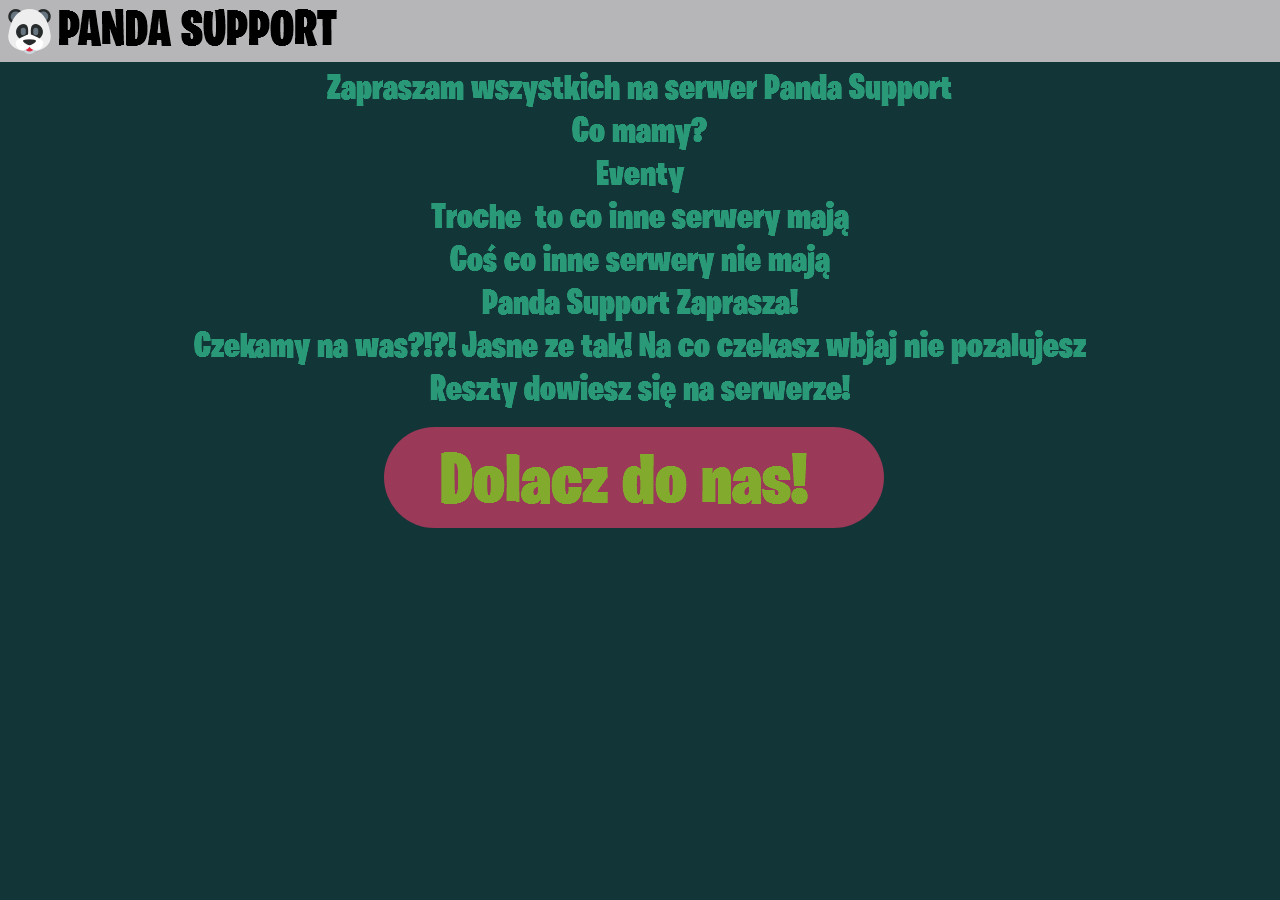
==== index.html @ 9274c7fd "Panda Support" ====
<!DOCTYPE html>
<html class="nojs html" lang="pl-PL">
 <head>

  <script type="text/javascript">
   if(typeof Muse == "undefined") window.Muse = {}; window.Muse.assets = {"required":["jquery-1.8.3.min.js", "museutils.js", "jquery.watch.js", "index.css"], "outOfDate":[]};
</script>
  
  <meta http-equiv="Content-type" content="text/html;charset=UTF-8"/>
  <meta name="generator" content="2015.1.0.342"/>
  <title>Panda Support</title>
  <meta name="viewport" content="width=device-width, initial-scale=1.0"/>
  <!-- CSS -->
  <link rel="stylesheet" type="text/css" href="css/site_global.css?131700929"/>
  <link rel="stylesheet" type="text/css" href="css/index.css?365629099" id="pagesheet"/>
  <!-- Other scripts -->
  <script type="text/javascript">
   document.documentElement.className = document.documentElement.className.replace(/\bnojs\b/g, 'js');
</script>
   </head>
 <body>

  <div class="clearfix borderbox" id="page"><!-- column -->
   <div class="browser_width colelem" id="u97-bw">
    <div id="u97"><!-- simple frame --></div>
   </div>
   <div class="clearfix colelem" id="pu122"><!-- group -->
    <div class="clip_frame" id="u122"><!-- image -->
     <img class="block" id="u122_img" src="images/495e6dc58a86913df2477399e3e78838.png" alt="" data-image-width="45" data-image-height="45"/>
    </div>
    <img id="u181-4" alt="PANDA SUPPORT" src="images/u181-4.png" data-image-width="288"/><!-- rasterized frame -->
   </div>
   <img class="colelem" id="u185-18" alt="Zapraszam wszystkich na serwer Panda Support Co mamy? Eventy Troche to co inne serwery mają Coś co inne serwery nie mają Panda Support Zaprasza! Czekamy na was?!?! Jasne ze tak! Na co czekasz wbjaj nie pozalujesz Reszty dowiesz się na serwerze!" src="images/u185-18.png" data-image-width="899"/><!-- rasterized frame -->
   <div class="rounded-corners clearfix colelem" id="u161"><!-- group -->
    <a class="nonblock nontext grpelem" id="u109-4" href="https://discord.gg/4xmy7SY"><!-- rasterized frame --><img id="u109-4_img" alt="Dolacz do nas!" src="images/u109-4.png" data-image-width="464"/></a>
   </div>
   <div class="verticalspacer"></div>
  </div>
  <!-- JS includes -->
  <script type="text/javascript">
   if (document.location.protocol != 'https:') document.write('\x3Cscript src="http://musecdn.businesscatalyst.com/scripts/4.0/jquery-1.8.3.min.js" type="text/javascript">\x3C/script>');
</script>
  <script type="text/javascript">
   window.jQuery || document.write('\x3Cscript src="scripts/jquery-1.8.3.min.js" type="text/javascript">\x3C/script>');
</script>
  <script src="scripts/museutils.js?4190794036" type="text/javascript"></script>
  <script src="scripts/whatinput.js?84559013" type="text/javascript"></script>
  <script src="scripts/jquery.watch.js?349565855" type="text/javascript"></script>
  <!-- Other scripts -->
  <script type="text/javascript">
   $(document).ready(function() { try {
(function(){var a={},b=function(a){if(a.match(/^rgb/))return a=a.replace(/\s+/g,"").match(/([\d\,]+)/gi)[0].split(","),(parseInt(a[0])<<16)+(parseInt(a[1])<<8)+parseInt(a[2]);if(a.match(/^\#/))return parseInt(a.substr(1),16);return 0};(function(){$('link[type="text/css"]').each(function(){var b=($(this).attr("href")||"").match(/\/?css\/([\w\-]+\.css)\?(\d+)/);b&&b[1]&&b[2]&&(a[b[1]]=b[2])})})();(function(){$("body").append('<div class="version" style="display:none; width:1px; height:1px;"></div>');
for(var c=$(".version"),d=0;d<Muse.assets.required.length;){var f=Muse.assets.required[d],g=f.match(/([\w\-\.]+)\.(\w+)$/),k=g&&g[1]?g[1]:null,g=g&&g[2]?g[2]:null;switch(g.toLowerCase()){case "css":k=k.replace(/\W/gi,"_").replace(/^([^a-z])/gi,"_$1");c.addClass(k);var g=b(c.css("color")),h=b(c.css("background-color"));g!=0||h!=0?(Muse.assets.required.splice(d,1),"undefined"!=typeof a[f]&&(g!=a[f]>>>24||h!=(a[f]&16777215))&&Muse.assets.outOfDate.push(f)):d++;c.removeClass(k);break;case "js":k.match(/^jquery-[\d\.]+/gi)&&
typeof $!="undefined"?Muse.assets.required.splice(d,1):d++;break;default:throw Error("Unsupported file type: "+g);}}c.remove();if(Muse.assets.outOfDate.length||Muse.assets.required.length)c="Brak niektórych plików na serwerze lub niektóre pliki na serwerze są nieprawidłowe. Wyczyść pamięć podręczną przeglądarki i spróbuj ponownie. Jeśli problem nie zniknie, skontaktuj się z autorem witryny.",(d=location&&location.search&&location.search.match&&location.search.match(/muse_debug/gi))&&Muse.assets.outOfDate.length&&(c+="\nOut of date: "+Muse.assets.outOfDate.join(",")),d&&Muse.assets.required.length&&(c+="\nMissing: "+Muse.assets.required.join(",")),alert(c)})()})();/* body */
Muse.Utils.transformMarkupToFixBrowserProblemsPreInit();/* body */
Muse.Utils.prepHyperlinks(true);/* body */
Muse.Utils.resizeHeight('.browser_width');/* resize height */
Muse.Utils.requestAnimationFrame(function() { $('body').addClass('initialized'); });/* mark body as initialized */
Muse.Utils.fullPage('#page');/* 100% height page */
Muse.Utils.showWidgetsWhenReady();/* body */
Muse.Utils.transformMarkupToFixBrowserProblems();/* body */
} catch(e) { if (e && 'function' == typeof e.notify) e.notify(); else Muse.Assert.fail('Error calling selector function:' + e); }});
</script>
   </body>
</html>
---- css/site_global.css ----
html
{
	min-height: 100%;
	min-width: 100%;
	-ms-text-size-adjust: none;
}

body,div,dl,dt,dd,ul,ol,li,nav,h1,h2,h3,h4,h5,h6,pre,code,form,fieldset,legend,input,button,textarea,p,blockquote,th,td,a
{
	margin: 0px;
	padding: 0px;
	border-width: 0px;
	border-style: solid;
	border-color: transparent;
	-webkit-transform-origin: left top;
	-ms-transform-origin: left top;
	-o-transform-origin: left top;
	transform-origin: left top;
	background-repeat: no-repeat;
}

.transition
{
	-webkit-transition-property: background-image,background-position,background-color,border-color,border-radius,color,font-size,font-style,font-weight,letter-spacing,line-height,text-align,box-shadow,text-shadow,opacity;
	transition-property: background-image,background-position,background-color,border-color,border-radius,color,font-size,font-style,font-weight,letter-spacing,line-height,text-align,box-shadow,text-shadow,opacity;
}

.transition *
{
	-webkit-transition: inherit;
	transition: inherit;
}

table
{
	border-collapse: collapse;
	border-spacing: 0px;
}

fieldset,img
{
	border: 0px;
	border-style: solid;
	-webkit-transform-origin: left top;
	-ms-transform-origin: left top;
	-o-transform-origin: left top;
	transform-origin: left top;
}

address,caption,cite,code,dfn,em,strong,th,var,optgroup
{
	font-style: inherit;
	font-weight: inherit;
}

del,ins
{
	text-decoration: none;
}

li
{
	list-style: none;
}

caption,th
{
	text-align: left;
}

h1,h2,h3,h4,h5,h6
{
	font-size: 100%;
	font-weight: inherit;
}

input,button,textarea,select,optgroup,option
{
	font-family: inherit;
	font-size: inherit;
	font-style: inherit;
	font-weight: inherit;
}

body
{
	font-family: Arial, Helvetica Neue, Helvetica, sans-serif;
	text-align: left;
	font-size: 14px;
	line-height: 17px;
	word-wrap: break-word;
	text-rendering: optimizeLegibility;/* kerning, primarily */
	-moz-font-feature-settings: 'liga';
	-ms-font-feature-settings: 'liga';
	-webkit-font-feature-settings: 'liga';
	font-feature-settings: 'liga';
}

a:link
{
	color: #0000FF;
	text-decoration: underline;
}

a:visited
{
	color: #800080;
	text-decoration: underline;
}

a:hover
{
	color: #0000FF;
	text-decoration: underline;
}

a:active
{
	color: #EE0000;
	text-decoration: underline;
}

a.nontext /* used to override default properties of 'a' tag */
{
	color: black;
	text-decoration: none;
	font-style: normal;
	font-weight: normal;
}

.normal_text
{
	color: #000000;
	direction: ltr;
	font-family: Arial, Helvetica Neue, Helvetica, sans-serif;
	font-size: 14px;
	font-style: normal;
	font-weight: normal;
	letter-spacing: 0px;
	line-height: 17px;
	text-align: left;
	text-decoration: none;
	text-indent: 0px;
	text-transform: none;
	vertical-align: 0px;
	padding: 0px;
}

.list0 li:before
{
	position: absolute;
	right: 100%;
	letter-spacing: 0px;
	text-decoration: none;
	font-weight: normal;
	font-style: normal;
}

.rtl-list li:before
{
	right: auto;
	left: 100%;
}

.nls-None > li:before,.nls-None .list3 > li:before,.nls-None .list6 > li:before
{
	margin-right: 6px;
	content: '•';
}

.nls-None .list1 > li:before,.nls-None .list4 > li:before,.nls-None .list7 > li:before
{
	margin-right: 6px;
	content: '○';
}

.nls-None,.nls-None .list1,.nls-None .list2,.nls-None .list3,.nls-None .list4,.nls-None .list5,.nls-None .list6,.nls-None .list7,.nls-None .list8
{
	padding-left: 34px;
}

.nls-None.rtl-list,.nls-None .list1.rtl-list,.nls-None .list2.rtl-list,.nls-None .list3.rtl-list,.nls-None .list4.rtl-list,.nls-None .list5.rtl-list,.nls-None .list6.rtl-list,.nls-None .list7.rtl-list,.nls-None .list8.rtl-list
{
	padding-left: 0px;
	padding-right: 34px;
}

.nls-None .list2 > li:before,.nls-None .list5 > li:before,.nls-None .list8 > li:before
{
	margin-right: 6px;
	content: '-';
}

.nls-None.rtl-list > li:before,.nls-None .list1.rtl-list > li:before,.nls-None .list2.rtl-list > li:before,.nls-None .list3.rtl-list > li:before,.nls-None .list4.rtl-list > li:before,.nls-None .list5.rtl-list > li:before,.nls-None .list6.rtl-list > li:before,.nls-None .list7.rtl-list > li:before,.nls-None .list8.rtl-list > li:before
{
	margin-right: 0px;
	margin-left: 6px;
}

.TabbedPanelsTab
{
	white-space: nowrap;
}

.MenuBar .MenuBarView,.MenuBar .SubMenuView /* Resets for ul and li in menus */
{
	display: block;
	list-style: none;
}

.MenuBar .SubMenu
{
	display: none;
	position: absolute;
}

.NoWrap
{
	white-space: nowrap;
	word-wrap: normal;
}

.rootelem /* the root of the artwork tree */
{
	margin-left: auto;
	margin-right: auto;
}

.colelem /* a child element of a column */
{
	display: inline;
	float: left;
	clear: both;
}

.clearfix:after /* force a container to fit around floated items */
{
	content: "\0020";
	visibility: hidden;
	display: block;
	height: 0px;
	clear: both;
}

*:first-child+html .clearfix /* IE7 */
{
	zoom: 1;
}

.clip_frame /* used to clip the contents as in the case of an image frame */
{
	overflow: hidden;
}

.popup_anchor /* anchors an abspos popup */
{
	position: relative;
	width: 0px;
	height: 0px;
}

.popup_element
{
	z-index: 100000;
}

.svg
{
	display: block;
	vertical-align: top;
}

span.wrap /* used to force wrap after floated array when nested inside a paragraph */
{
	content: '';
	clear: left;
	display: block;
}

span.actAsInlineDiv /* used to simulate a DIV with inline display when already nested inside a paragraph */
{
	display: inline-block;
}

.position_content,.excludeFromNormalFlow /* used when child content is larger than parent */
{
	float: left;
}

.preload_images /* used to preload images used in non-default states */
{
	position: absolute;
	overflow: hidden;
	left: -9999px;
	top: -9999px;
	height: 1px;
	width: 1px;
}

.preload /* used to specifiy the dimension of preload item */
{
	height: 1px;
	width: 1px;
}

.animateStates
{
	-webkit-transition: 0.3s ease-in-out;
	-moz-transition: 0.3s ease-in-out;
	-o-transition: 0.3s ease-in-out;
	transition: 0.3s ease-in-out;
}

[data-whatinput="mouse"] *:focus,[data-whatinput="touch"] *:focus,input:focus,textarea:focus
{
	outline: none;
}

textarea
{
	resize: none;
	overflow: auto;
}

.fld-prompt /* form placeholders cursor behavior */
{
	pointer-events: none;
}

.wrapped-input /* form inputs & placeholders let div styling show thru */
{
	position: absolute;
	top: 0px;
	left: 0px;
	background: transparent;
	border: none;
}

.submit-btn /* form submit buttons on top of sibling elements */
{
	z-index: 50000;
	cursor: pointer;
}

.anchor_item /* used to specify anchor properties */
{
	width: 22px;
	height: 18px;
}

.MenuBar .SubMenuVisible,.MenuBarVertical .SubMenuVisible,.MenuBar .SubMenu .SubMenuVisible,.popup_element.Active,span.actAsPara,.actAsDiv,a.nonblock.nontext,img.block
{
	display: block;
}

.ose_ei
{
	visibility: hidden;
	z-index: 0;
}

.widget_invisible,.js .invi,.js .mse_pre_init,.js .an_invi /* used to hide the widget before loaded */
{
	visibility: hidden;
}

.no_vert_scroll
{
	overflow-y: hidden;
}

.always_vert_scroll
{
	overflow-y: scroll;
}

.always_horz_scroll
{
	overflow-x: scroll;
}

.fullscreen
{
	overflow: hidden;
	left: 0px;
	top: 0px;
	position: fixed;
	height: 100%;
	width: 100%;
	-moz-box-sizing: border-box;
	-webkit-box-sizing: border-box;
	-ms-box-sizing: border-box;
	box-sizing: border-box;
}

.fullwidth
{
	position: absolute;
}

.borderbox
{
	-moz-box-sizing: border-box;
	-webkit-box-sizing: border-box;
	-ms-box-sizing: border-box;
	box-sizing: border-box;
}

.scroll_wrapper
{
	position: absolute;
	overflow: auto;
	left: 0px;
	right: 0px;
	top: 0px;
	bottom: 0px;
	padding-top: 0px;
	padding-bottom: 0px;
	margin-top: 0px;
	margin-bottom: 0px;
}

.browser_width > *
{
	position: absolute;
	left: 0px;
	right: 0px;
}

.list0 li,.MenuBar .MenuItemContainer,.SlideShowContentPanel .fullscreen img
{
	position: relative;
}

.grpelem,.accordion_wrapper /* a child element of a group */
{
	display: inline;
	float: left;
}

.fld-checkbox input[type=checkbox],.fld-radiobutton input[type=radio] /* Hide native checkbox */
{
	position: absolute;
	overflow: hidden;
	clip: rect(0px, 0px, 0px, 0px);
	height: 1px;
	width: 1px;
	margin: -1px;
	padding: 0px;
	border: 0px;
}

.fld-checkbox input[type=checkbox] + label,.fld-radiobutton input[type=radio] + label
{
	display: inline-block;
	background-repeat: no-repeat;
	cursor: pointer;
	float: left;
	width: 100%;
	height: 100%;
}

.pointer_cursor,.fld-recaptcha-mode,.fld-recaptcha-refresh,.fld-recaptcha-help
{
	cursor: pointer;
}

p,h1,h2,h3,h4,h5,h6,ol,ul,span.actAsPara /* disable Android font boosting */
{
	max-height: 1000000px;
}

.superscript
{
	vertical-align: super;
	font-size: 66%;
	line-height: 0px;
}

.subscript
{
	vertical-align: sub;
	font-size: 66%;
	line-height: 0px;
}

.horizontalSlideShow /* disable left-right panning on horizondal slide shows */
{
	-ms-touch-action: pan-y;
	touch-action: pan-y;
}

.verticalSlideShow /* disable up-down panning on vertical slide shows */
{
	-ms-touch-action: pan-x;
	touch-action: pan-x;
}

.colelem100,.verticalspacer /* a child element of a column that is 100% width */
{
	clear: both;
}

.popup_element.Inactive,.js .disn,.hidden,.breakpoint
{
	display: none;
}

#muse_css_mq
{
	position: absolute;
	display: none;
	background-color: #FFFFFE;
}

.fluid_height_spacer
{
	position: static;
	width: 0.01px;
	float: left;
}

@media screen and (-webkit-min-device-pixel-ratio:0)
{
	body
	{
		text-rendering: auto;
	}
}
---- css/index.css ----
.version.index /* version checker */
{
	color: #000015;
	background-color: #CB0EAB;
}

#muse_css_mq
{
	background-color: #FFFFFF;
}

#page
{
	z-index: 1;
	min-height: 437.5999999999999px;
	background-image: none;
	border-width: 0px;
	border-color: #000000;
	background-color: #123638;
	padding-bottom: 62.40000000000009px;
	width: 100%;
	max-width: 960px;
	margin-left: auto;
	margin-right: auto;
}

#u97
{
	z-index: 2;
	height: 62px;
	background-color: #B6B5B8;
}

.js body
{
	visibility: hidden;
}

.js body.initialized
{
	visibility: visible;
}

#u97-bw
{
	z-index: 2;
	height: 62px;
}

#pu122
{
	padding-bottom: 60px;
	margin-top: -60px;
	width: 100%;
}

#u122
{
	z-index: 3;
	background-color: transparent;
	position: fixed;
	top: 9px;
	left: 7px;
	width: 4.69%;
	max-width: 45px;
}

#u122_img
{
	width: 100%;
}

#u181-4
{
	z-index: 10;
	display: block;
	vertical-align: top;
	position: fixed;
	top: 2px;
	left: 58px;
	width: 30%;
	max-width: 288px;
}

#u185-18
{
	z-index: 14;
	display: block;
	vertical-align: top;
	margin-top: 6px;
	position: relative;
	width: 93.65%;
	margin-left: 3.18%;
	left: -1px;
}

#u161
{
	z-index: 5;
	border-width: 0px;
	border-color: transparent;
	background-color: #9B3958;
	border-radius: 97px;
	margin-top: 15px;
	position: relative;
	width: 52.09%;
	margin-left: 23.34%;
}

#u109-4
{
	z-index: 6;
	position: relative;
	margin-right: -10000px;
	margin-top: 15px;
	width: 92.81%;
	left: 11.21%;
}

#u109-4_img
{
	display: block;
	vertical-align: top;
	width: 100%;
}

.html
{
	background-color: #123638;
}

body
{
	position: relative;
	min-width: 320px;
}
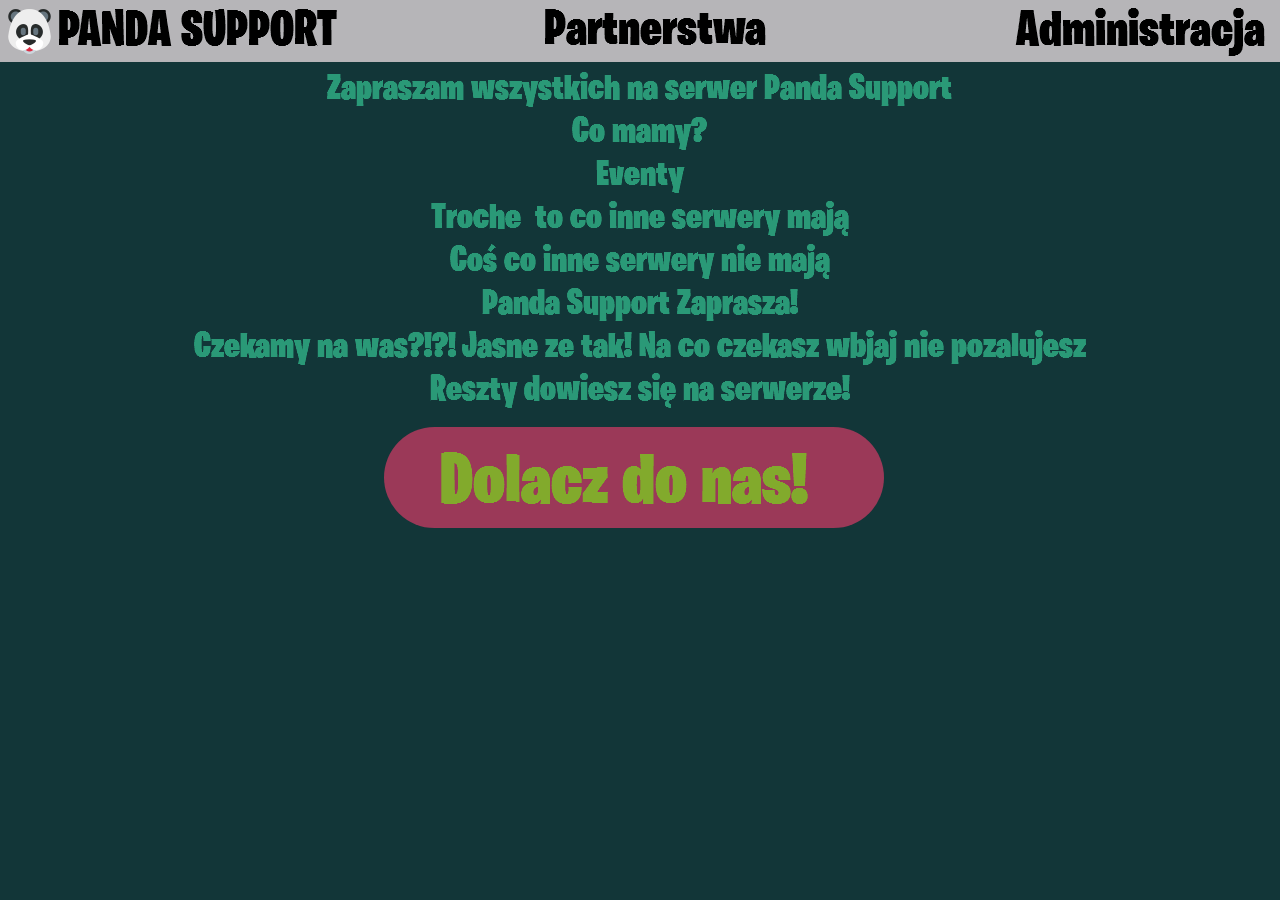
==== commit 21366a16: "Panda Support" ====
--- a/index.html
+++ b/index.html
@@ -12,7 +12,7 @@
   <meta name="viewport" content="width=device-width, initial-scale=1.0"/>
   <!-- CSS -->
   <link rel="stylesheet" type="text/css" href="css/site_global.css?131700929"/>
-  <link rel="stylesheet" type="text/css" href="css/index.css?365629099" id="pagesheet"/>
+  <link rel="stylesheet" type="text/css" href="css/index.css?4117731569" id="pagesheet"/>
   <!-- Other scripts -->
   <script type="text/javascript">
    document.documentElement.className = document.documentElement.className.replace(/\bnojs\b/g, 'js');
@@ -20,20 +20,23 @@
    </head>
  <body>
 
-  <div class="clearfix borderbox" id="page"><!-- column -->
-   <div class="browser_width colelem" id="u97-bw">
-    <div id="u97"><!-- simple frame --></div>
+  <div class="clearfix borderbox" id="page"><!-- group -->
+   <div class="browser_width grpelem" id="u97-bw">
+    <div id="u97"><!-- group -->
+     <div class="clearfix" id="u97_align_to_page">
+      <a class="nonblock nontext grpelem" id="u323-4" href="partnerstwa.html"><!-- rasterized frame --><img id="u323-4_img" alt="Partnerstwa" src="images/u323-4.png" data-image-width="275"/></a>
+     </div>
+    </div>
    </div>
-   <div class="clearfix colelem" id="pu122"><!-- group -->
-    <div class="clip_frame" id="u122"><!-- image -->
-     <img class="block" id="u122_img" src="images/495e6dc58a86913df2477399e3e78838.png" alt="" data-image-width="45" data-image-height="45"/>
-    </div>
-    <img id="u181-4" alt="PANDA SUPPORT" src="images/u181-4.png" data-image-width="288"/><!-- rasterized frame -->
+   <div class="clip_frame" id="u122"><!-- image -->
+    <img class="block" id="u122_img" src="images/495e6dc58a86913df2477399e3e78838.png" alt="" data-image-width="45" data-image-height="45"/>
    </div>
-   <img class="colelem" id="u185-18" alt="Zapraszam wszystkich na serwer Panda Support Co mamy? Eventy Troche to co inne serwery mają Coś co inne serwery nie mają Panda Support Zaprasza! Czekamy na was?!?! Jasne ze tak! Na co czekasz wbjaj nie pozalujesz Reszty dowiesz się na serwerze!" src="images/u185-18.png" data-image-width="899"/><!-- rasterized frame -->
-   <div class="rounded-corners clearfix colelem" id="u161"><!-- group -->
+   <img class="grpelem" id="u185-18" alt="Zapraszam wszystkich na serwer Panda Support Co mamy? Eventy Troche to co inne serwery mają Coś co inne serwery nie mają Panda Support Zaprasza! Czekamy na was?!?! Jasne ze tak! Na co czekasz wbjaj nie pozalujesz Reszty dowiesz się na serwerze!" src="images/u185-18.png" data-image-width="899"/><!-- rasterized frame -->
+   <img id="u181-4" alt="PANDA SUPPORT" src="images/u181-4.png" data-image-width="288"/><!-- rasterized frame -->
+   <div class="rounded-corners clearfix grpelem" id="u161"><!-- group -->
     <a class="nonblock nontext grpelem" id="u109-4" href="https://discord.gg/4xmy7SY"><!-- rasterized frame --><img id="u109-4_img" alt="Dolacz do nas!" src="images/u109-4.png" data-image-width="464"/></a>
    </div>
+   <a class="nonblock nontext" id="u192-4" href="administracja.html"><!-- rasterized frame --><img id="u192-4_img" alt="Administracja" src="images/u192-4.png" data-image-width="311"/></a>
    <div class="verticalspacer"></div>
   </div>
   <!-- JS includes -->
--- a/css/index.css
+++ b/css/index.css
@@ -1,7 +1,7 @@
 .version.index /* version checker */
 {
-	color: #000015;
-	background-color: #CB0EAB;
+	color: #0000F5;
+	background-color: #6F98F1;
 }
 
 #muse_css_mq
@@ -12,12 +12,12 @@
 #page
 {
 	z-index: 1;
-	min-height: 437.5999999999999px;
+	min-height: 438px;
 	background-image: none;
 	border-width: 0px;
 	border-color: #000000;
 	background-color: #123638;
-	padding-bottom: 62.40000000000009px;
+	padding-bottom: 62px;
 	width: 100%;
 	max-width: 960px;
 	margin-left: auto;
@@ -27,8 +27,27 @@
 #u97
 {
 	z-index: 2;
-	height: 62px;
+	min-height: 61px;
 	background-color: #B6B5B8;
+	padding-bottom: 1px;
+}
+
+#u97_align_to_page
+{
+	margin-left: auto;
+	margin-right: auto;
+	position: relative;
+	max-width: 960px;
+}
+
+#u323-4
+{
+	z-index: 36;
+	position: relative;
+	margin-right: -10000px;
+	margin-top: 1px;
+	width: 28.65%;
+	left: 40%;
 }
 
 .js body
@@ -44,14 +63,7 @@
 #u97-bw
 {
 	z-index: 2;
-	height: 62px;
-}
-
-#pu122
-{
-	padding-bottom: 60px;
-	margin-top: -60px;
-	width: 100%;
+	min-height: 61px;
 }
 
 #u122
@@ -70,6 +82,19 @@
 	width: 100%;
 }
 
+#u185-18
+{
+	z-index: 14;
+	display: block;
+	vertical-align: top;
+	position: relative;
+	margin-right: -10000px;
+	margin-top: 68px;
+	width: 93.65%;
+	margin-left: 3.18%;
+	left: -1px;
+}
+
 #u181-4
 {
 	z-index: 10;
@@ -82,18 +107,6 @@
 	max-width: 288px;
 }
 
-#u185-18
-{
-	z-index: 14;
-	display: block;
-	vertical-align: top;
-	margin-top: 6px;
-	position: relative;
-	width: 93.65%;
-	margin-left: 3.18%;
-	left: -1px;
-}
-
 #u161
 {
 	z-index: 5;
@@ -101,10 +114,11 @@
 	border-color: transparent;
 	background-color: #9B3958;
 	border-radius: 97px;
-	margin-top: 15px;
 	position: relative;
+	margin-right: -10000px;
+	margin-top: 427px;
 	width: 52.09%;
-	margin-left: 23.34%;
+	left: 23.34%;
 }
 
 #u109-4
@@ -117,7 +131,17 @@
 	left: 11.21%;
 }
 
-#u109-4_img
+#u192-4
+{
+	z-index: 32;
+	position: fixed;
+	top: 2px;
+	right: -46px;
+	width: 32.4%;
+	max-width: 311px;
+}
+
+#u323-4_img,#u109-4_img,#u192-4_img
 {
 	display: block;
 	vertical-align: top;
@@ -135,3 +159,4 @@
 	min-width: 320px;
 }
 
+
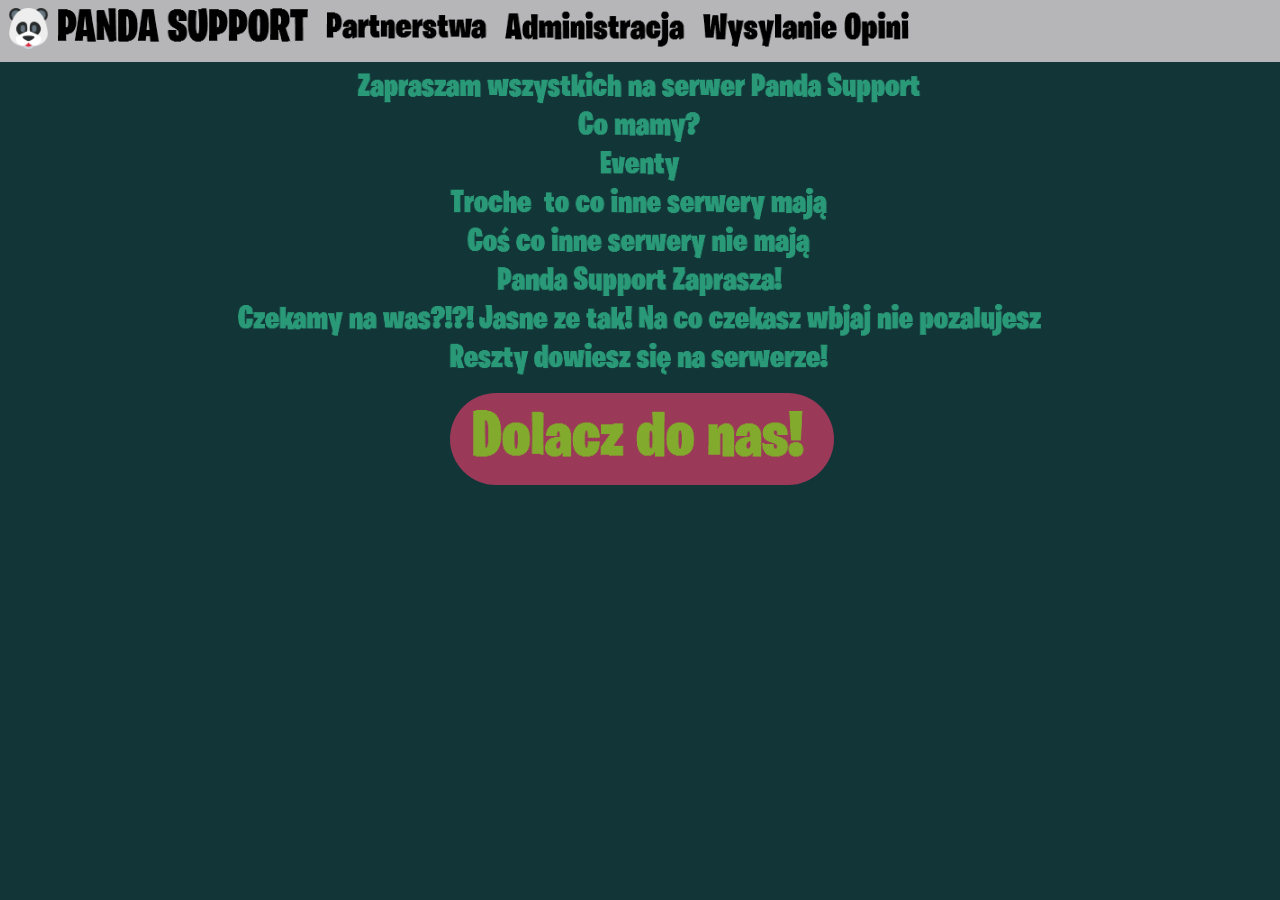
==== commit be60481e: "Panda Support" ====
--- a/index.html
+++ b/index.html
@@ -3,7 +3,7 @@
  <head>
 
   <script type="text/javascript">
-   if(typeof Muse == "undefined") window.Muse = {}; window.Muse.assets = {"required":["jquery-1.8.3.min.js", "museutils.js", "jquery.watch.js", "index.css"], "outOfDate":[]};
+   if(typeof Muse == "undefined") window.Muse = {}; window.Muse.assets = {"required":["jquery-1.8.3.min.js", "museutils.js", "jquery.watch.js", "jquery.museresponsive.js", "index.css"], "outOfDate":[]};
 </script>
   
   <meta http-equiv="Content-type" content="text/html;charset=UTF-8"/>
@@ -12,7 +12,11 @@
   <meta name="viewport" content="width=device-width, initial-scale=1.0"/>
   <!-- CSS -->
   <link rel="stylesheet" type="text/css" href="css/site_global.css?131700929"/>
-  <link rel="stylesheet" type="text/css" href="css/index.css?4117731569" id="pagesheet"/>
+  <link rel="stylesheet" type="text/css" href="css/index.css?3775203034" id="pagesheet"/>
+  <!-- IE-only CSS -->
+  <!--[if lt IE 9]>
+  <link rel="stylesheet" type="text/css" href="css/nomq_index.css?3826313254" id="nomq_pagesheet"/>
+  <![endif]-->
   <!-- Other scripts -->
   <script type="text/javascript">
    document.documentElement.className = document.documentElement.className.replace(/\bnojs\b/g, 'js');
@@ -20,24 +24,49 @@
    </head>
  <body>
 
-  <div class="clearfix borderbox" id="page"><!-- group -->
-   <div class="browser_width grpelem" id="u97-bw">
-    <div id="u97"><!-- group -->
-     <div class="clearfix" id="u97_align_to_page">
-      <a class="nonblock nontext grpelem" id="u323-4" href="partnerstwa.html"><!-- rasterized frame --><img id="u323-4_img" alt="Partnerstwa" src="images/u323-4.png" data-image-width="275"/></a>
+  <div class="breakpoint active" id="bp_infinity" data-min-width="961"><!-- responsive breakpoint node -->
+   <div class="clearfix borderbox" id="page"><!-- column -->
+    <div class="browser_width colelem" id="u97-bw">
+     <div id="u97"><!-- group -->
+      <div class="clearfix" id="u97_align_to_page">
+       <div class="clip_frame grpelem shared_content" id="u696" data-content-guid="u696_content"><!-- image -->
+        <img class="block temp_no_img_src" id="u696_img" data-orig-src="images/495e6dc58a86913df2477399e3e78838.png" alt="" data-image-width="45" data-image-height="45" src="images/blank.gif"/>
+       </div>
+       <a class="nonblock nontext grpelem" id="u323-4" href="partnerstwa.html"><!-- rasterized frame --><img class="temp_no_img_src" id="u323-4_img" alt="Partnerstwa" data-orig-src="images/u323-4.png" data-image-width="182" src="images/blank.gif"/></a>
+       <a class="nonblock nontext grpelem" id="u192-4" href="administracja.html"><!-- rasterized frame --><img class="temp_no_img_src" id="u192-4_img" alt="Administracja" data-orig-src="images/u192-4.png" data-image-width="202" src="images/blank.gif"/></a>
+       <a class="nonblock nontext grpelem" id="u705-4" href="opinia.html"><!-- rasterized frame --><img class="temp_no_img_src" id="u705-4_img" alt="Wysylanie Opini" data-orig-src="images/u705-4.png" data-image-width="239" src="images/blank.gif"/></a>
+      </div>
      </div>
     </div>
+    <img class="pinned-colelem temp_no_img_src" id="u181-4" alt="PANDA SUPPORT" data-orig-src="images/u181-4.png" data-image-width="289" src="images/blank.gif"/><!-- rasterized frame -->
+    <img class="colelem temp_no_img_src" id="u185-18" alt="Zapraszam wszystkich na serwer Panda Support Co mamy? Eventy Troche to co inne serwery mają Coś co inne serwery nie mają Panda Support Zaprasza! Czekamy na was?!?! Jasne ze tak! Na co czekasz wbjaj nie pozalujesz Reszty dowiesz się na serwerze!" data-orig-src="images/u185-18.png" data-image-width="1330" src="images/blank.gif"/><!-- rasterized frame -->
+    <div class="rounded-corners clearfix colelem" id="u161"><!-- group -->
+     <a class="nonblock nontext grpelem" id="u109-4" href="https://discord.gg/4xmy7SY"><!-- rasterized frame --><img class="temp_no_img_src" id="u109-4_img" alt="Dolacz do nas!" data-orig-src="images/u109-4.png" data-image-width="374" src="images/blank.gif"/></a>
+    </div>
+    <div class="verticalspacer"></div>
    </div>
-   <div class="clip_frame" id="u122"><!-- image -->
-    <img class="block" id="u122_img" src="images/495e6dc58a86913df2477399e3e78838.png" alt="" data-image-width="45" data-image-height="45"/>
+  </div>
+  <div class="breakpoint" id="bp_960" data-max-width="960"><!-- responsive breakpoint node -->
+   <div class="clearfix borderbox temp_no_id" data-orig-id="page"><!-- group -->
+    <div class="clearfix grpelem" id="pu97"><!-- column -->
+     <div class="browser_width colelem temp_no_id" data-orig-id="u97-bw">
+      <div class="temp_no_id" data-orig-id="u97"><!-- group -->
+       <div class="clearfix temp_no_id" data-orig-id="u97_align_to_page">
+        <a class="nonblock nontext grpelem temp_no_id" href="partnerstwa.html" data-orig-id="u323-4"><!-- rasterized frame --><img class="temp_no_id temp_no_img_src" alt="Partnerstwa" data-orig-src="images/u323-42.png" data-image-width="275" data-orig-id="u323-4_img" src="images/blank.gif"/></a>
+       </div>
+      </div>
+     </div>
+     <img class="colelem temp_no_id temp_no_img_src" alt="Zapraszam wszystkich na serwer Panda Support Co mamy? Eventy Troche to co inne serwery mają Coś co inne serwery nie mają Panda Support Zaprasza! Czekamy na was?!?! Jasne ze tak! Na co czekasz wbjaj nie pozalujesz Reszty dowiesz się na serwerze!" data-orig-src="images/u185-182.png" data-image-width="899" data-orig-id="u185-18" src="images/blank.gif"/><!-- rasterized frame -->
+    </div>
+    <img class="temp_no_id temp_no_img_src" alt="PANDA SUPPORT" data-orig-src="images/u181-42.png" data-image-width="288" data-orig-id="u181-4" src="images/blank.gif"/><!-- rasterized frame -->
+    <div class="rounded-corners clearfix grpelem temp_no_id" data-orig-id="u161"><!-- group -->
+     <a class="nonblock nontext grpelem temp_no_id" href="https://discord.gg/4xmy7SY" data-orig-id="u109-4"><!-- rasterized frame --><img class="temp_no_id temp_no_img_src" alt="Dolacz do nas!" data-orig-src="images/u109-42.png" data-image-width="464" data-orig-id="u109-4_img" src="images/blank.gif"/></a>
+    </div>
+    <div class="clip_frame grpelem placeholder" data-placeholder-for="u696_content"><!-- placeholder node --></div>
+    <a class="nonblock nontext temp_no_id" href="administracja.html" data-orig-id="u192-4"><!-- rasterized frame --><img class="temp_no_id temp_no_img_src" alt="Administracja" data-orig-src="images/u192-42.png" data-image-width="310" data-orig-id="u192-4_img" src="images/blank.gif"/></a>
+    <a class="nonblock nontext temp_no_id" href="opinia.html" data-orig-id="u705-4"><!-- rasterized frame --><img class="temp_no_id temp_no_img_src" alt="Wysylanie Opini" data-orig-src="images/u705-42.png" data-image-width="310" data-orig-id="u705-4_img" src="images/blank.gif"/></a>
+    <div class="verticalspacer"></div>
    </div>
-   <img class="grpelem" id="u185-18" alt="Zapraszam wszystkich na serwer Panda Support Co mamy? Eventy Troche to co inne serwery mają Coś co inne serwery nie mają Panda Support Zaprasza! Czekamy na was?!?! Jasne ze tak! Na co czekasz wbjaj nie pozalujesz Reszty dowiesz się na serwerze!" src="images/u185-18.png" data-image-width="899"/><!-- rasterized frame -->
-   <img id="u181-4" alt="PANDA SUPPORT" src="images/u181-4.png" data-image-width="288"/><!-- rasterized frame -->
-   <div class="rounded-corners clearfix grpelem" id="u161"><!-- group -->
-    <a class="nonblock nontext grpelem" id="u109-4" href="https://discord.gg/4xmy7SY"><!-- rasterized frame --><img id="u109-4_img" alt="Dolacz do nas!" src="images/u109-4.png" data-image-width="464"/></a>
-   </div>
-   <a class="nonblock nontext" id="u192-4" href="administracja.html"><!-- rasterized frame --><img id="u192-4_img" alt="Administracja" src="images/u192-4.png" data-image-width="311"/></a>
-   <div class="verticalspacer"></div>
   </div>
   <!-- JS includes -->
   <script type="text/javascript">
@@ -49,6 +78,7 @@
   <script src="scripts/museutils.js?4190794036" type="text/javascript"></script>
   <script src="scripts/whatinput.js?84559013" type="text/javascript"></script>
   <script src="scripts/jquery.watch.js?349565855" type="text/javascript"></script>
+  <script src="scripts/jquery.museresponsive.js?408737887" type="text/javascript"></script>
   <!-- Other scripts -->
   <script type="text/javascript">
    $(document).ready(function() { try {
@@ -61,7 +91,7 @@
 Muse.Utils.resizeHeight('.browser_width');/* resize height */
 Muse.Utils.requestAnimationFrame(function() { $('body').addClass('initialized'); });/* mark body as initialized */
 Muse.Utils.fullPage('#page');/* 100% height page */
-Muse.Utils.showWidgetsWhenReady();/* body */
+$( '.breakpoint' ).registerBreakpoint();/* Register breakpoints */
 Muse.Utils.transformMarkupToFixBrowserProblems();/* body */
 } catch(e) { if (e && 'function' == typeof e.notify) e.notify(); else Muse.Assert.fail('Error calling selector function:' + e); }});
 </script>
--- a/css/index.css
+++ b/css/index.css
@@ -1,151 +1,120 @@
 .version.index /* version checker */
 {
-	color: #0000F5;
-	background-color: #6F98F1;
-}
-
-#muse_css_mq
-{
-	background-color: #FFFFFF;
+	color: #0000E1;
+	background-color: #0506DA;
+}
+
+.js body
+{
+	visibility: hidden;
+}
+
+.js body.initialized
+{
+	visibility: visible;
 }
 
 #page
 {
 	z-index: 1;
-	min-height: 438px;
+	width: 100%;
+	border-width: 0px;
+	margin-left: auto;
 	background-image: none;
-	border-width: 0px;
+	margin-right: auto;
+	background-color: #123638;
 	border-color: #000000;
-	background-color: #123638;
-	padding-bottom: 62px;
-	width: 100%;
-	max-width: 960px;
+}
+
+#u97
+{
+	z-index: 2;
+	background-color: #B6B5B8;
+}
+
+#u97_align_to_page
+{
 	margin-left: auto;
 	margin-right: auto;
-}
-
-#u97
+	position: relative;
+}
+
+#u323-4
+{
+	z-index: 36;
+	position: relative;
+	margin-right: -10000px;
+}
+
+#u97-bw
 {
 	z-index: 2;
-	min-height: 61px;
-	background-color: #B6B5B8;
-	padding-bottom: 1px;
-}
-
-#u97_align_to_page
-{
-	margin-left: auto;
-	margin-right: auto;
-	position: relative;
-	max-width: 960px;
-}
-
-#u323-4
-{
-	z-index: 36;
-	position: relative;
-	margin-right: -10000px;
-	margin-top: 1px;
-	width: 28.65%;
-	left: 40%;
-}
-
-.js body
-{
-	visibility: hidden;
-}
-
-.js body.initialized
-{
-	visibility: visible;
-}
-
-#u97-bw
-{
-	z-index: 2;
-	min-height: 61px;
-}
-
-#u122
-{
-	z-index: 3;
-	background-color: transparent;
-	position: fixed;
-	top: 9px;
-	left: 7px;
-	width: 4.69%;
-	max-width: 45px;
-}
-
-#u122_img
-{
-	width: 100%;
 }
 
 #u185-18
 {
 	z-index: 14;
+	left: -1px;
 	display: block;
+	margin-top: 6px;
+	position: relative;
 	vertical-align: top;
-	position: relative;
-	margin-right: -10000px;
-	margin-top: 68px;
-	width: 93.65%;
-	margin-left: 3.18%;
-	left: -1px;
 }
 
 #u181-4
 {
 	z-index: 10;
 	display: block;
+	position: fixed;
 	vertical-align: top;
-	position: fixed;
 	top: 2px;
-	left: 58px;
-	width: 30%;
-	max-width: 288px;
 }
 
 #u161
 {
-	z-index: 5;
+	z-index: 3;
+	border-radius: 97px;
 	border-width: 0px;
+	position: relative;
+	background-color: #9B3958;
 	border-color: transparent;
-	background-color: #9B3958;
-	border-radius: 97px;
+}
+
+#u109-4
+{
+	z-index: 6;
 	position: relative;
 	margin-right: -10000px;
-	margin-top: 427px;
-	width: 52.09%;
-	left: 23.34%;
-}
-
-#u109-4
-{
-	z-index: 6;
+}
+
+#u696
+{
+	z-index: 4;
 	position: relative;
 	margin-right: -10000px;
-	margin-top: 15px;
-	width: 92.81%;
-	left: 11.21%;
+	background-color: transparent;
+}
+
+#u696_img
+{
+	width: 100%;
 }
 
 #u192-4
 {
 	z-index: 32;
-	position: fixed;
-	top: 2px;
-	right: -46px;
-	width: 32.4%;
-	max-width: 311px;
-}
-
-#u323-4_img,#u109-4_img,#u192-4_img
-{
-	display: block;
+}
+
+#u705-4
+{
+	z-index: 40;
+}
+
+#u323-4_img,#u109-4_img,#u192-4_img,#u705-4_img
+{
 	vertical-align: top;
 	width: 100%;
+	display: block;
 }
 
 .html
@@ -156,7 +125,211 @@
 body
 {
 	position: relative;
-	min-width: 320px;
-}
-
-
+}
+
+@media (min-width: 961px)
+{
+	#muse_css_mq
+	{
+		background-color: #FFFFFF;
+	}
+
+	#bp_infinity.active
+	{
+		display: block;
+	}
+
+	#page
+	{
+		min-height: 437.5999999999999px;
+		padding-bottom: 62.40000000000009px;
+		max-width: 1421px;
+	}
+
+	#u97
+	{
+		min-height: 56px;
+		padding-bottom: 6px;
+	}
+
+	#u97_align_to_page
+	{
+		max-width: 1421px;
+	}
+
+	#u696
+	{
+		margin-top: 8px;
+		left: 8px;
+		width: 3.17%;
+	}
+
+	#u323-4
+	{
+		margin-top: 7px;
+		width: 12.81%;
+		left: 25.48%;
+	}
+
+	#u192-4
+	{
+		position: relative;
+		margin-right: -10000px;
+		margin-top: 8px;
+		width: 14.22%;
+		left: 39.48%;
+	}
+
+	#u705-4
+	{
+		position: relative;
+		margin-right: -10000px;
+		margin-top: 8px;
+		width: 16.82%;
+		left: 54.9%;
+	}
+
+	#u97-bw
+	{
+		min-height: 56px;
+	}
+
+	#u181-4
+	{
+		left: 57px;
+		width: 20.34%;
+		max-width: 289px;
+	}
+
+	#u185-18
+	{
+		width: 93.6%;
+		margin-left: 3.21%;
+	}
+
+	#u161
+	{
+		padding-bottom: 7px;
+		margin-top: 15px;
+		width: 29.98%;
+		margin-left: 35.19%;
+	}
+
+	#u109-4
+	{
+		margin-top: 8px;
+		width: 87.8%;
+		left: 5.64%;
+	}
+}
+
+@media (max-width: 960px)
+{
+	#muse_css_mq
+	{
+		background-color: #0003c0;
+	}
+
+	#bp_960.active
+	{
+		display: block;
+	}
+
+	#page
+	{
+		min-height: 438px;
+		padding-bottom: 62px;
+		max-width: 960px;
+	}
+
+	#pu97
+	{
+		padding-bottom: 1px;
+		margin-right: -10000px;
+		width: 100%;
+		margin-left: 0%;
+	}
+
+	#u97
+	{
+		min-height: 61px;
+		padding-bottom: 1px;
+	}
+
+	#u97_align_to_page
+	{
+		max-width: 960px;
+	}
+
+	#u323-4
+	{
+		margin-top: 1px;
+		width: 28.65%;
+		left: 40%;
+	}
+
+	#u97-bw
+	{
+		min-height: 61px;
+	}
+
+	#u185-18
+	{
+		width: 93.65%;
+		margin-left: 3.18%;
+	}
+
+	#u181-4
+	{
+		left: 58px;
+		width: 30%;
+		max-width: 288px;
+	}
+
+	#u161
+	{
+		margin-right: -10000px;
+		margin-top: 427px;
+		width: 52.09%;
+		left: 23.34%;
+	}
+
+	#u109-4
+	{
+		margin-top: 15px;
+		width: 92.81%;
+		left: 11.21%;
+	}
+
+	#u696
+	{
+		margin-top: 251px;
+		left: 341px;
+		width: 4.69%;
+	}
+
+	#u192-4
+	{
+		position: fixed;
+		top: 2px;
+		right: -46px;
+		width: 32.3%;
+		max-width: 310px;
+	}
+
+	#u705-4
+	{
+		position: fixed;
+		top: 12px;
+		right: -56px;
+		width: 32.3%;
+		max-width: 310px;
+	}
+
+	body
+	{
+		min-width: 320px;
+	}
+
+}
+
--- a/css/nomq_index.css
+++ b/css/nomq_index.css
@@ -0,0 +1,93 @@
+	#muse_css_mq
+	{
+		background-color: #FFFFFF;
+	}
+
+	#bp_infinity.active
+	{
+		display: block;
+	}
+
+	#page
+	{
+		min-height: 437.5999999999999px;
+		padding-bottom: 62.40000000000009px;
+		max-width: 1421px;
+	}
+
+	#u97
+	{
+		min-height: 56px;
+		padding-bottom: 6px;
+	}
+
+	#u97_align_to_page
+	{
+		max-width: 1421px;
+	}
+
+	#u696
+	{
+		margin-top: 8px;
+		left: 8px;
+		width: 3.17%;
+	}
+
+	#u323-4
+	{
+		margin-top: 7px;
+		width: 12.81%;
+		left: 25.48%;
+	}
+
+	#u192-4
+	{
+		position: relative;
+		margin-right: -10000px;
+		margin-top: 8px;
+		width: 14.22%;
+		left: 39.48%;
+	}
+
+	#u705-4
+	{
+		position: relative;
+		margin-right: -10000px;
+		margin-top: 8px;
+		width: 16.82%;
+		left: 54.9%;
+	}
+
+	#u97-bw
+	{
+		min-height: 56px;
+	}
+
+	#u181-4
+	{
+		left: 57px;
+		width: 20.34%;
+		max-width: 289px;
+	}
+
+	#u185-18
+	{
+		width: 93.6%;
+		margin-left: 3.21%;
+	}
+
+	#u161
+	{
+		padding-bottom: 7px;
+		margin-top: 15px;
+		width: 29.98%;
+		margin-left: 35.19%;
+	}
+
+	#u109-4
+	{
+		margin-top: 8px;
+		width: 87.8%;
+		left: 5.64%;
+	}
+
